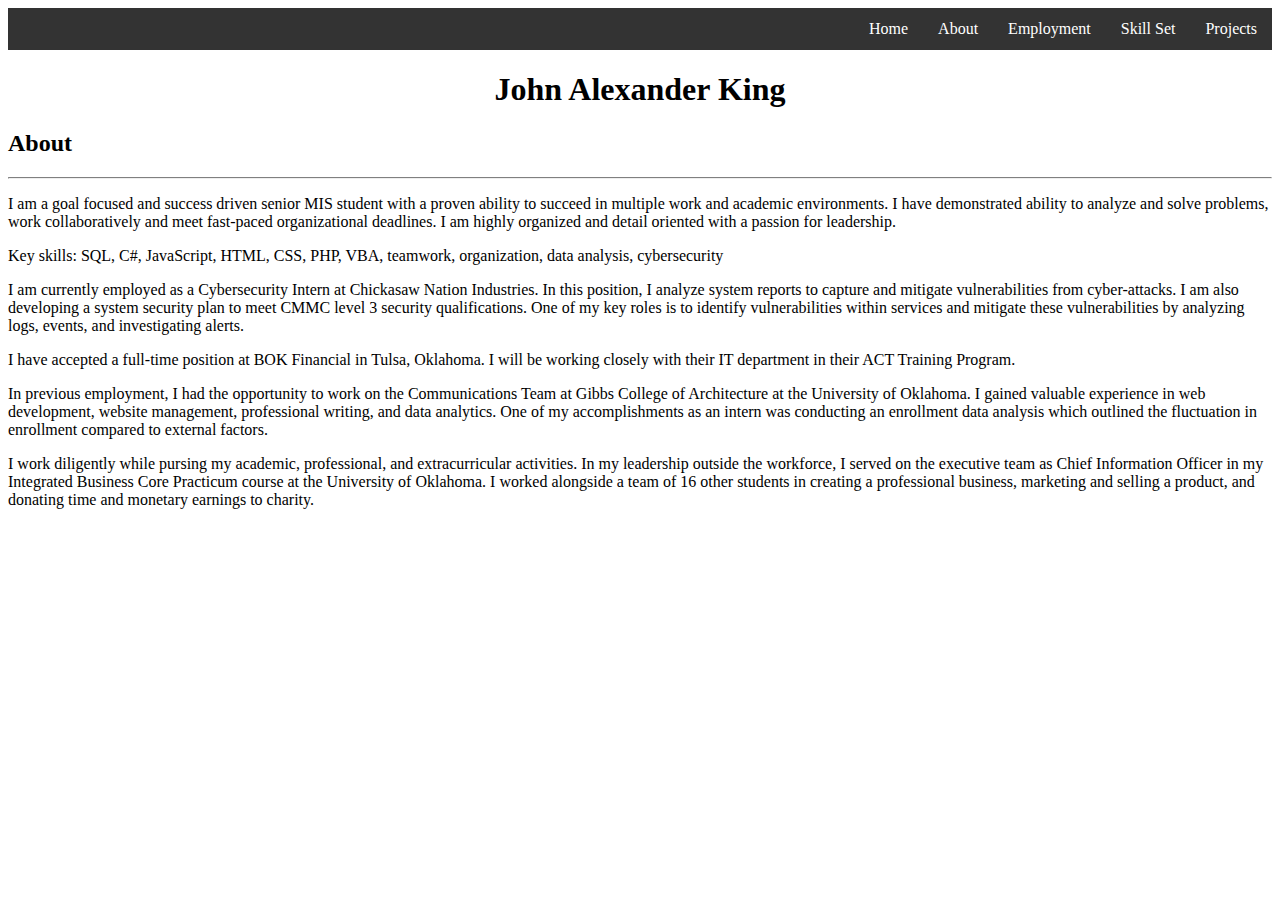
==== about.html @ 072f9ca8 "added nav bar and content" ====
<!DOCTYPE html>
<html>

<head>
    <title>John Alexander King</title>
    <link rel="stylesheet" href="style.css">
</head>

<body>
    <div class="navbar">
        <ul class="navbar">
            <li><a href="./projects.html">Projects</a></li>
            <li><a href="./skill.html">Skill Set</a></li>
            <li><a href="./employment.html">Employment</a></li>
            <li><a href="./about.html">About</a></li>
            <li><a href="./index.html">Home</a></li>
        </ul>
    </div>

    <h1>John Alexander King</h1>

    <h2 id="about_title">About</h2>
    <hr class="solid">
    <!�� the "about" section is pulled partially from my previous personal website that I created at johnalexanderking.com ��>
    <div class="about">
        <p>I am a goal focused and success driven senior MIS student with a proven ability to succeed in multiple work and academic environments. I have demonstrated ability to analyze and solve problems, work collaboratively and meet fast-paced organizational deadlines. I am highly organized and detail oriented with a passion for leadership. </p>
        <p>Key skills: SQL, C#, JavaScript, HTML, CSS, PHP, VBA, teamwork, organization, data analysis, cybersecurity</p>
        <p>I am currently employed as a Cybersecurity Intern at Chickasaw Nation Industries. In this position, I analyze system reports to capture and mitigate vulnerabilities from cyber-attacks. I am also developing a system security plan to meet CMMC level 3 security qualifications. One of my key roles is to identify vulnerabilities within services and mitigate these vulnerabilities by analyzing logs, events, and investigating alerts.</p>
        <p>I have accepted a full-time position at BOK Financial in Tulsa, Oklahoma. I will be working closely with their IT department in their ACT Training Program.</p>
        <p>In previous employment, I had the opportunity to work on the Communications Team at Gibbs College of Architecture at the University of Oklahoma. I gained valuable experience in web development, website management, professional writing, and data analytics. One of my accomplishments as an intern was conducting an enrollment data analysis which outlined the fluctuation in enrollment compared to external factors.</p>
        <p>I work diligently while pursing my academic, professional, and extracurricular activities. In my leadership outside the workforce, I served on the executive team as Chief Information Officer in my Integrated Business Core Practicum course at the University of Oklahoma. I worked alongside a team of 16 other students in creating a professional business, marketing and selling a product, and donating time and monetary earnings to charity.</p>
    </div>
</body>
</html>
---- style.css ----
body {
    background-color: white;
    font-family: "Times New Roman", Times, serif;
}

h1 {
    text-align: center;
}

#bio{
    text-align: left;
    margin: 70px;
    margin-top:0px;
}

#bio p {
    text-align: left;
    margin-top:0px;
}

#me {
    height: 350px;
    width: 280px;
    margin: 70px;
    margin-bottom:0px;
    margin-top:0px;
}

.column {
    float: left;
    width: 33.33%;
    text-align: left;
    margin-below:0px;
}

.headrow:after {
    content: "";
    display: table;
    clear: both;
}

.navbar ul {
    list-style-type: none;
    margin: 0;
    padding: 0;
    overflow: hidden;
    background-color: #333;
}

.navbar li {
    float: right;
}

.navbar li a {
        display: flex;
        color: white;
        text-align: center;
        padding: 12px 15px;
        text-decoration: none;
}
.navbar li a:hover {
            background-color: #808080;
}

hr.solid {
    border-top: 1px solid #808080;
}

div h4 {
    padding: 0;
    margin-top: 5px;
    margin-bottom: 0px
}

.bio{
    text-align:left;
}

#nospace p {
    margin-top: 0px;
    padding: 0;
    margin-bottom: 0px;
}

.employment p {
    margin-top: 0px;
    margin-bottom: 0px;
}

.employid h4 {
    margin-top: 10px;
    margin-bottom:0px;
}

ul {
    margin-top: 0px;
    margin-bottom:0px;
    margin-left:0px;
    text-decoration: none;
    list-style: circle;
}
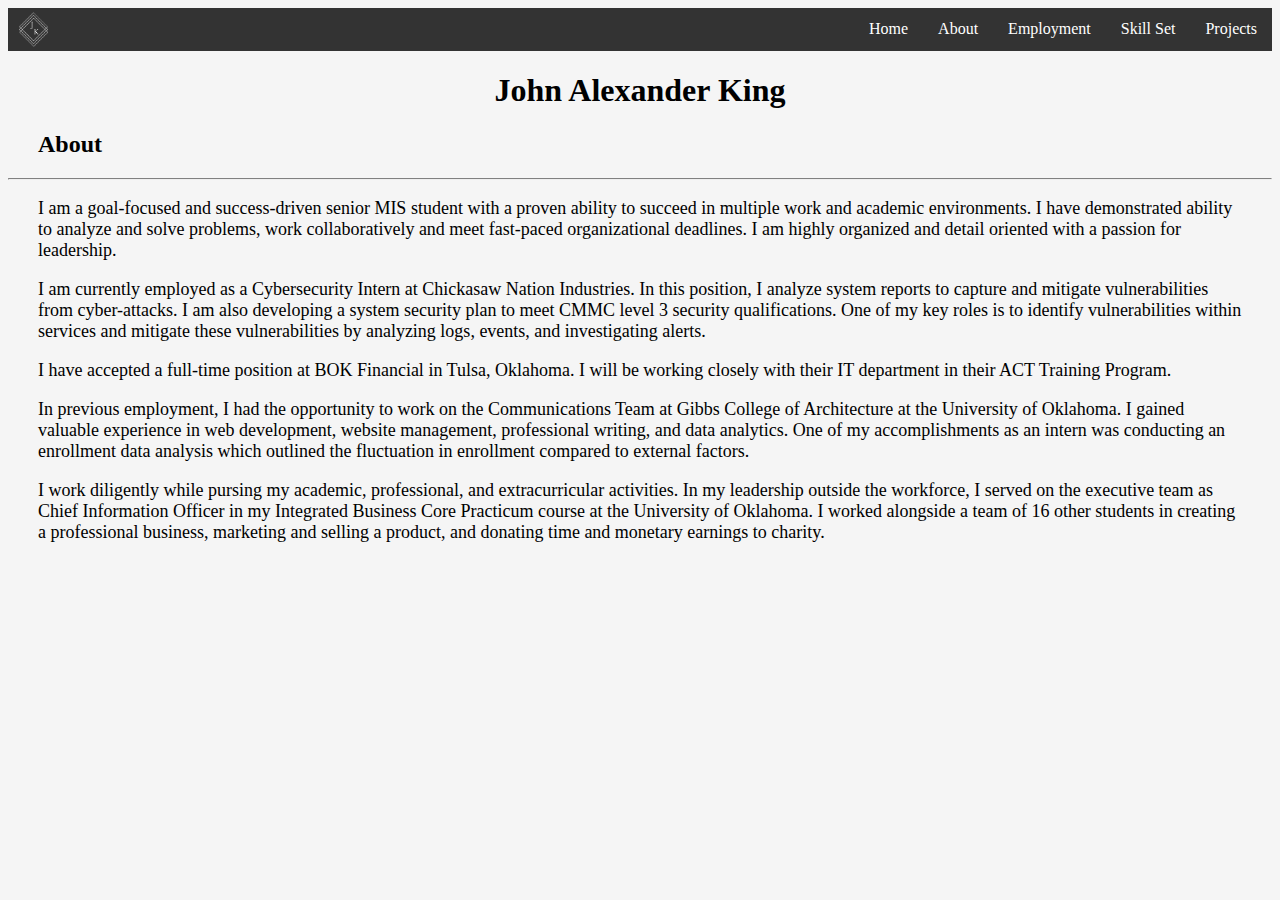
==== commit 3918e967: "11/22/2020_update" ====
--- a/about.html
+++ b/about.html
@@ -14,6 +14,7 @@
             <li><a href="./employment.html">Employment</a></li>
             <li><a href="./about.html">About</a></li>
             <li><a href="./index.html">Home</a></li>
+            <li id="logonav"><img src="JK.png" class="photo" style="height: 35px; width: 35px; padding-top: 4px; padding-left: 8px"></li>
         </ul>
     </div>
 
@@ -23,12 +24,12 @@
     <hr class="solid">
     <!�� the "about" section is pulled partially from my previous personal website that I created at johnalexanderking.com ��>
     <div class="about">
-        <p>I am a goal focused and success driven senior MIS student with a proven ability to succeed in multiple work and academic environments. I have demonstrated ability to analyze and solve problems, work collaboratively and meet fast-paced organizational deadlines. I am highly organized and detail oriented with a passion for leadership. </p>
-        <p>Key skills: SQL, C#, JavaScript, HTML, CSS, PHP, VBA, teamwork, organization, data analysis, cybersecurity</p>
+        <p>I am a goal-focused and success-driven senior MIS student with a proven ability to succeed in multiple work and academic environments. I have demonstrated ability to analyze and solve problems, work collaboratively and meet fast-paced organizational deadlines. I am highly organized and detail oriented with a passion for leadership. </p>
         <p>I am currently employed as a Cybersecurity Intern at Chickasaw Nation Industries. In this position, I analyze system reports to capture and mitigate vulnerabilities from cyber-attacks. I am also developing a system security plan to meet CMMC level 3 security qualifications. One of my key roles is to identify vulnerabilities within services and mitigate these vulnerabilities by analyzing logs, events, and investigating alerts.</p>
         <p>I have accepted a full-time position at BOK Financial in Tulsa, Oklahoma. I will be working closely with their IT department in their ACT Training Program.</p>
         <p>In previous employment, I had the opportunity to work on the Communications Team at Gibbs College of Architecture at the University of Oklahoma. I gained valuable experience in web development, website management, professional writing, and data analytics. One of my accomplishments as an intern was conducting an enrollment data analysis which outlined the fluctuation in enrollment compared to external factors.</p>
         <p>I work diligently while pursing my academic, professional, and extracurricular activities. In my leadership outside the workforce, I served on the executive team as Chief Information Officer in my Integrated Business Core Practicum course at the University of Oklahoma. I worked alongside a team of 16 other students in creating a professional business, marketing and selling a product, and donating time and monetary earnings to charity.</p>
     </div>
+
 </body>
 </html>--- a/style.css
+++ b/style.css
@@ -1,6 +1,7 @@
 body {
-    background-color: white;
+    background-color: whitesmoke;
     font-family: "Times New Roman", Times, serif;
+    color: black;
 }
 
 h1 {
@@ -26,13 +27,64 @@
     margin-top:0px;
 }
 
+.about p{
+    text-align: left;
+    font-size: 18px;
+    padding-left: 30px;
+    padding-right: 30px;
+}
+
+#about_title{
+    padding-left: 30px;
+}
+
 .column {
     float: left;
     width: 33.33%;
     text-align: left;
-    margin-below:0px;
-}
-
+}
+
+.skillstable{
+    width: 100%;
+    padding:30px;
+}
+
+.skill_logo {
+    display: block;
+    margin-left: auto;
+    margin-right: auto;
+    width: 50%;
+}
+
+#skill_image_logo{
+    width:100px;
+}
+
+th{
+    font-size: large;
+}
+
+.left {
+    text-align: center;
+    border: none;
+    column-width: 25px;
+    width: 550px;
+}
+
+.skill_logo{
+    width:300px;
+}
+
+.right {
+    text-align: center;
+    border: none;
+    width: 550px;
+}
+
+button {
+    text-align: center;
+    align-content: center;
+}
 .headrow:after {
     content: "";
     display: table;
@@ -51,6 +103,10 @@
     float: right;
 }
 
+#logonav{
+    float: left;
+}
+
 .navbar li a {
         display: flex;
         color: white;
@@ -85,11 +141,32 @@
 .employment p {
     margin-top: 0px;
     margin-bottom: 0px;
+    padding-left: 30px;
+    padding-right: 30px;
 }
 
 .employid h4 {
     margin-top: 10px;
-    margin-bottom:0px;
+    margin-bottom: 0px;
+    padding-left: 30px;
+    padding-right: 30px;
+    font-size:20px;
+}
+
+.employid p {
+    text-align: left;
+    font-size: 20px;
+    padding-left: 30px;
+    padding-right: 30px;
+}
+.employid li {
+    text-align: left;
+    font-size: 18px;
+}
+
+#employee_heading {
+    padding-left: 30px;
+    padding-right: 30px;
 }
 
 ul {
@@ -98,4 +175,66 @@
     margin-left:0px;
     text-decoration: none;
     list-style: circle;
+}
+
+#educationskills {
+    width: 100%;
+    padding: 10px 0;
+    text-align: center;
+    background-color: none;
+    margin-top: 10px;
+}
+
+#educationskills p {
+        margin-bottom: 0px;
+        margin-top: 0px;
+}
+
+#projects_heading {
+    padding-left: 30px;
+    padding-right: 30px;
+}
+
+#skills_heading {
+    padding-left: 30px;
+    padding-right: 30px;
+}
+.projects h3 {
+    padding-left: 30px;
+    padding-right: 30px;
+}
+
+.projects h4 {
+    padding-left: 30px;
+    padding-right: 30px;
+    font-size:20px;
+}
+
+.projects p {
+    margin-top: 0px;
+    margin-bottom: 0px;
+    padding-left: 30px;
+    padding-right: 30px;
+    text-align: left;
+    font-size: 20px;
+}
+
+.projects a {
+    color: inherit;
+    text-decoration: none;
+}
+.projects h3 {
+    padding-left: 30px;
+    padding-right: 30px;
+    font-size: 22px;
+}
+
+.skillid h4 {
+    margin-top: 10px;
+    margin-bottom: 0px;
+}
+
+hr.break {
+    border-top: .5px #808080;
+    width:auto;
 }